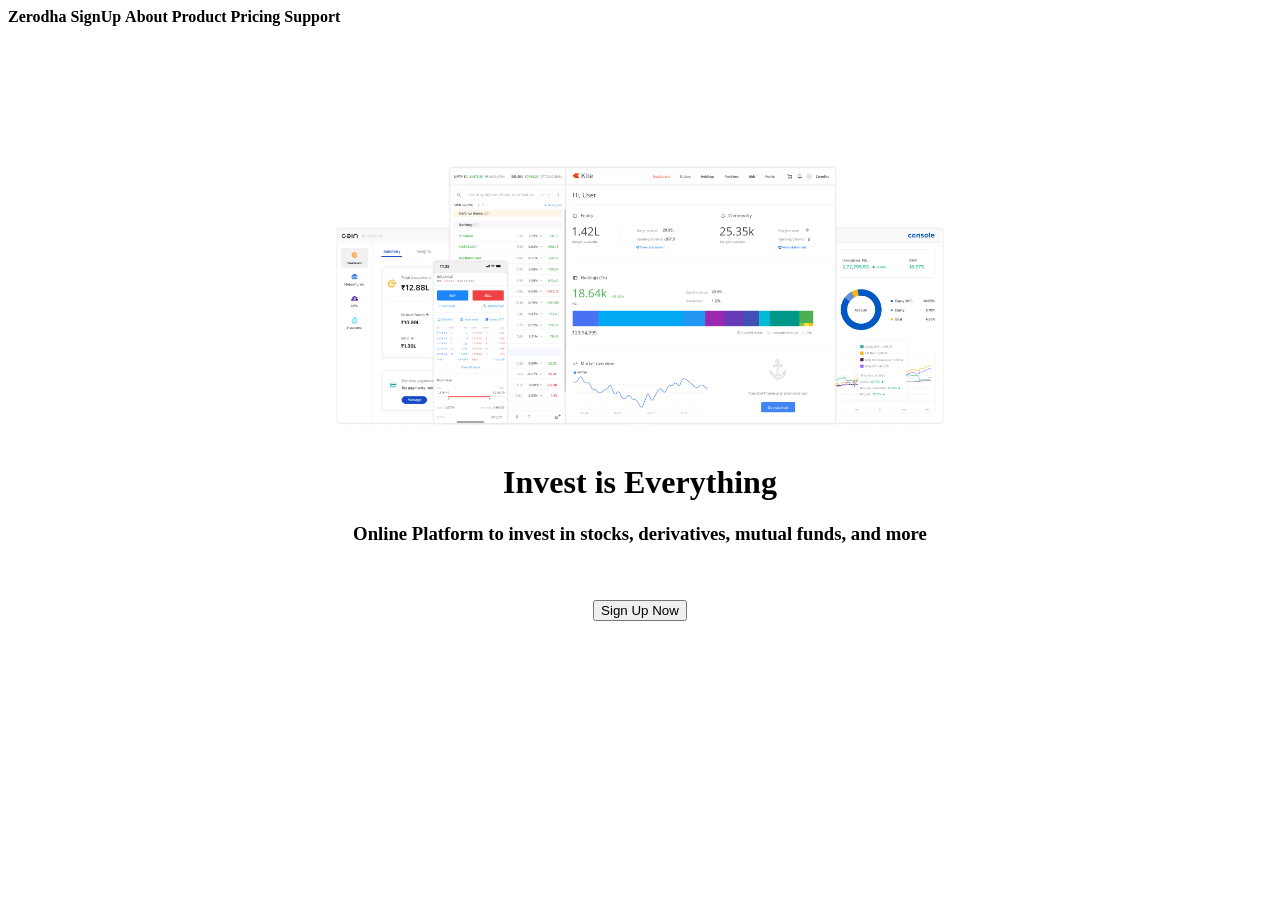
==== Basic_Project/Zerodha Landing Page/index.html @ 114a46d0 "html aadded" ====
<!DOCTYPE html>
<html lang="en">
<head>
    <meta charset="UTF-8">
    <meta name="viewport" content="width=device-width, initial-scale=1.0">
    <title>Zerodha</title>
</head>
<body>
    <div>
        <span><b>Zerodha</b></span>
        <span><b>SignUp</b></span>
        <span><b>About</b></span>
        <span><b>Product</b></span>
        <span><b>Pricing</b></span>
        <span><b>Support</b></span>
    </div>    
    <br>
    <br>
    <br>
    <br>
    <br>
    <br>
    <br> 
    <center>
        <div>
        <img width="50%" src="./zerodha_landing.png" alt="Landing Page Image">
    </div>
    </center>
    <center>
    <div>
        <h1>Invest is Everything</h1>
        <h3>Online Platform to invest in stocks, derivatives, mutual funds, and more</h3>
        <br><br>
        <button>Sign Up Now</button>
    </div>
    </center>

</body>
</html>
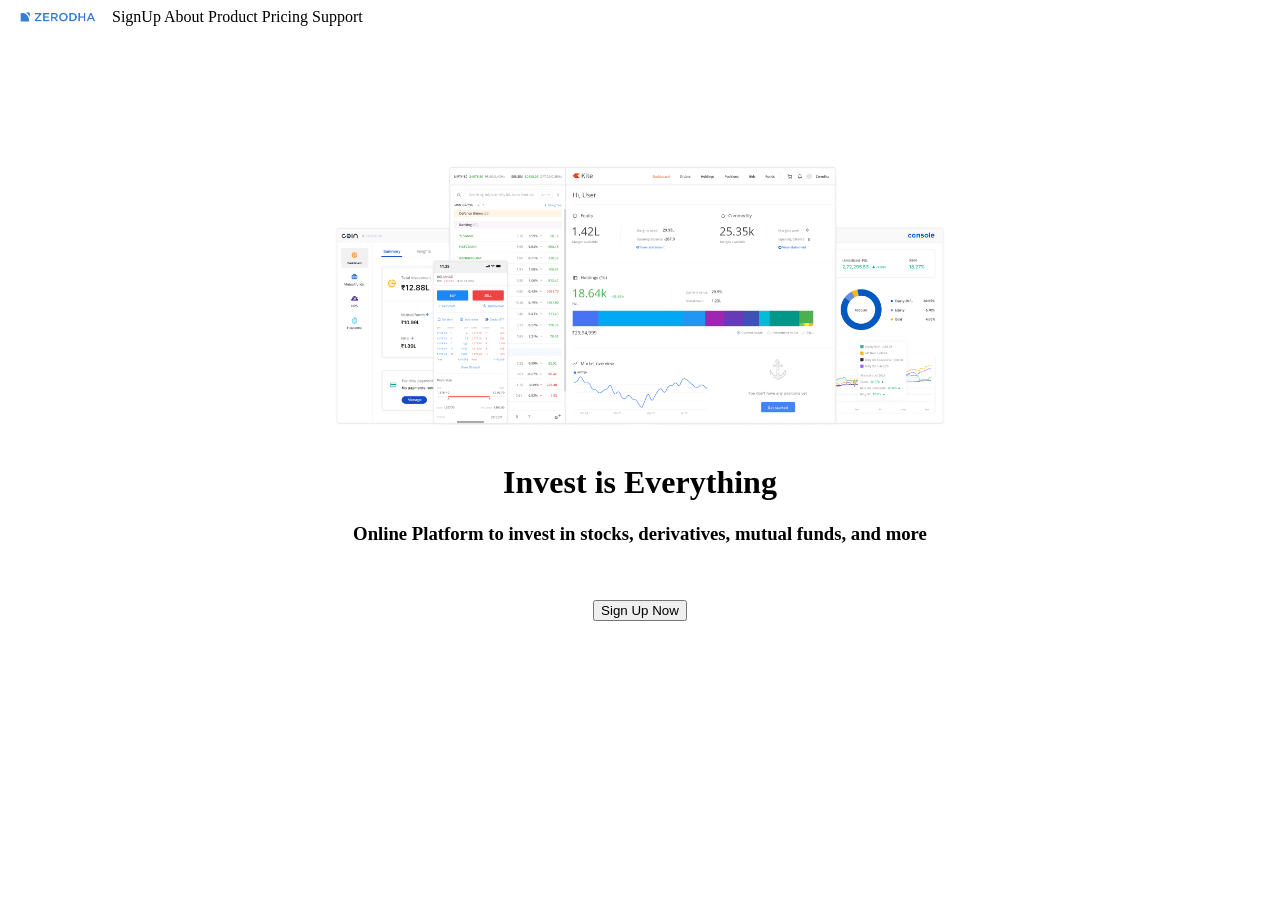
==== commit f17b9575: "added css" ====
--- a/Basic_Project/Zerodha Landing Page/index.html
+++ b/Basic_Project/Zerodha Landing Page/index.html
@@ -4,15 +4,16 @@
     <meta charset="UTF-8">
     <meta name="viewport" content="width=device-width, initial-scale=1.0">
     <title>Zerodha</title>
+    <link rel="stylesheet" href="style.css">
 </head>
 <body>
     <div>
-        <span><b>Zerodha</b></span>
-        <span><b>SignUp</b></span>
-        <span><b>About</b></span>
-        <span><b>Product</b></span>
-        <span><b>Pricing</b></span>
-        <span><b>Support</b></span>
+        <span id="logo"><img src="./zerodha_logo.png" alt=""></span>
+        <span>SignUp</span>
+        <span>About</span>
+        <span>Product</span>
+        <span>Pricing</span>
+        <span>Support</span>
     </div>    
     <br>
     <br>
--- a/Basic_Project/Zerodha Landing Page/style.css
+++ b/Basic_Project/Zerodha Landing Page/style.css
@@ -0,0 +1,5 @@
+#logo img{
+    width: 100px;          
+    height: 10px;         
+    object-fit: contain;  
+}
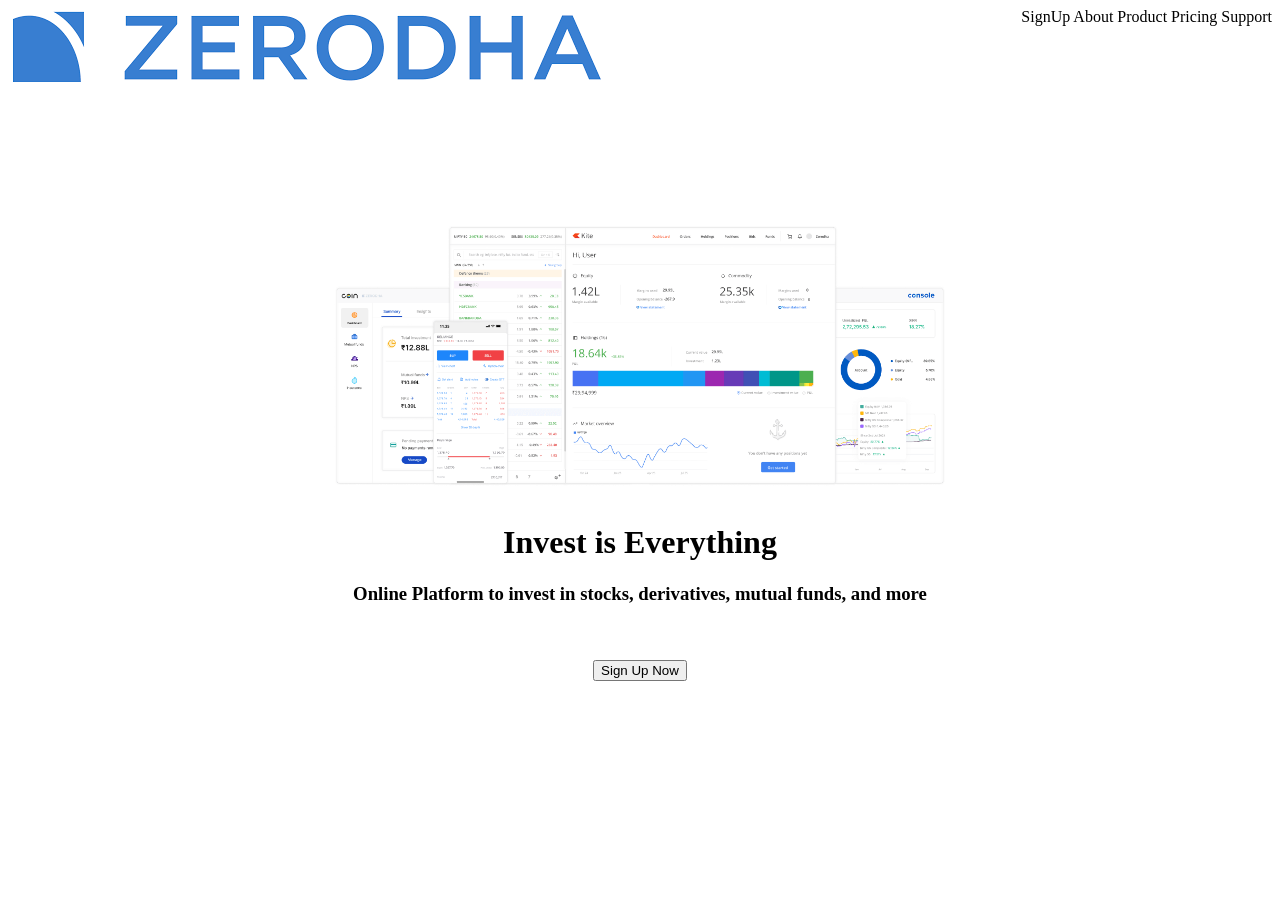
==== commit 56476694: "updated code" ====
--- a/Basic_Project/Zerodha Landing Page/index.html
+++ b/Basic_Project/Zerodha Landing Page/index.html
@@ -7,13 +7,15 @@
     <link rel="stylesheet" href="style.css">
 </head>
 <body>
-    <div>
-        <span id="logo"><img src="./zerodha_logo.png" alt=""></span>
-        <span>SignUp</span>
-        <span>About</span>
-        <span>Product</span>
-        <span>Pricing</span>
-        <span>Support</span>
+    <div style="display: flex; justify-content: space-between">
+        <img src="./zerodha_logo.png">
+        <div>
+            SignUp
+            About
+            Product
+            Pricing
+            Support
+       </div>
     </div>    
     <br>
     <br>
--- a/Basic_Project/Zerodha Landing Page/style.css
+++ b/Basic_Project/Zerodha Landing Page/style.css
@@ -1,5 +1,5 @@
 #logo img{
-    width: 100px;          
+    width: 200px;          
     height: 10px;         
     object-fit: contain;  
 }
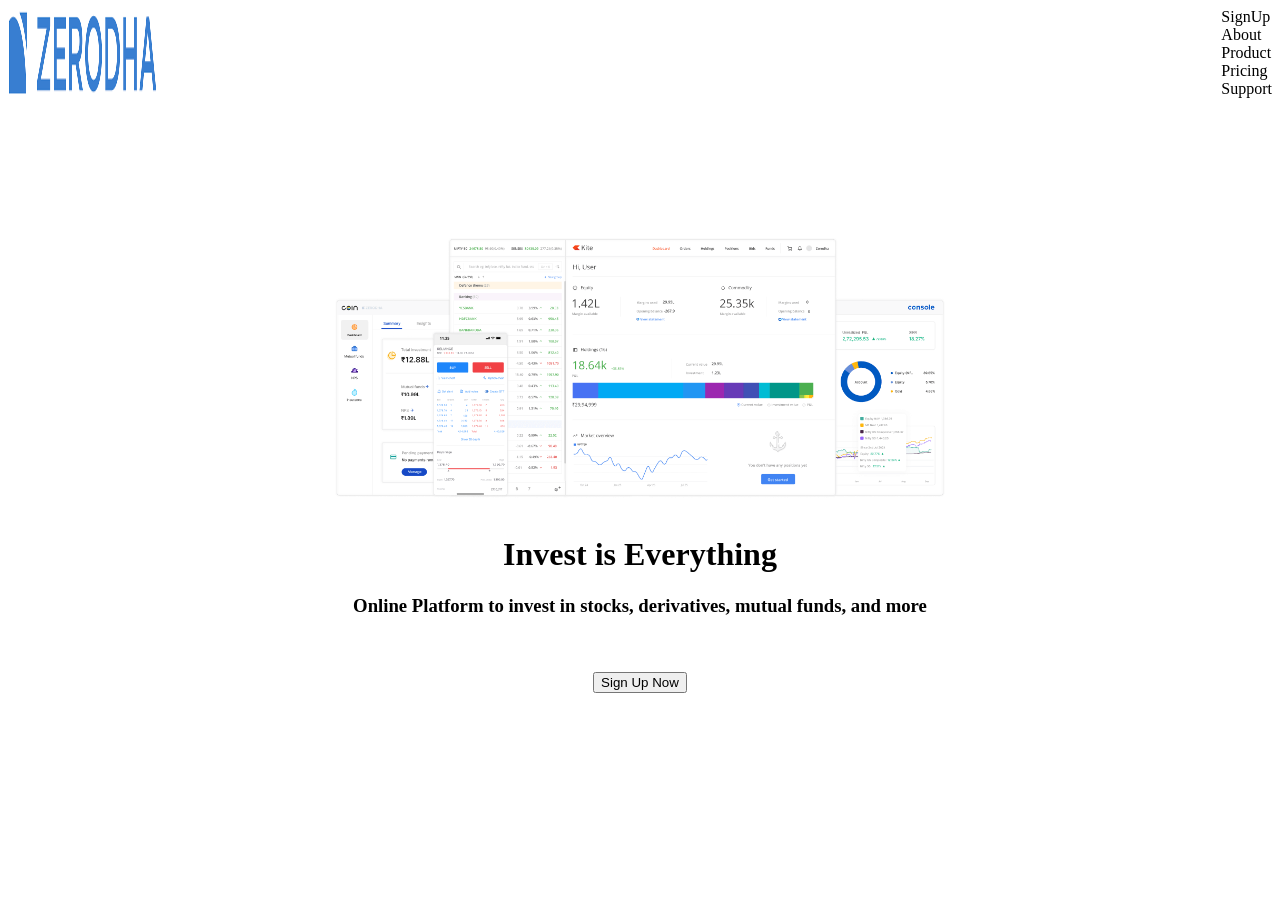
==== commit f5bbdb4c: "update CSS" ====
--- a/Basic_Project/Zerodha Landing Page/index.html
+++ b/Basic_Project/Zerodha Landing Page/index.html
@@ -7,14 +7,29 @@
     <link rel="stylesheet" href="style.css">
 </head>
 <body>
-    <div style="display: flex; justify-content: space-between">
-        <img src="./zerodha_logo.png">
+    <div id="main">
+        <img id="img" src="./zerodha_logo.png">
         <div>
-            SignUp
-            About
-            Product
-            Pricing
-            Support
+            <div id="signup"> 
+                SignUp 
+            </div>
+
+            <div id="about"> 
+                About 
+            </div>
+
+            <div id="produt"> 
+                Product 
+            </div>
+
+            <div id="pricing"> 
+                Pricing 
+            </div>
+
+            <div id="support"> 
+                Support 
+            </div>
+
        </div>
     </div>    
     <br>
--- a/Basic_Project/Zerodha Landing Page/style.css
+++ b/Basic_Project/Zerodha Landing Page/style.css
@@ -1,5 +1,7 @@
-#logo img{
-    width: 200px;          
-    height: 10px;         
-    object-fit: contain;  
+#main {
+    display: flex; justify-content: space-between;
 }
+
+#img {
+    width: 150px;
+}
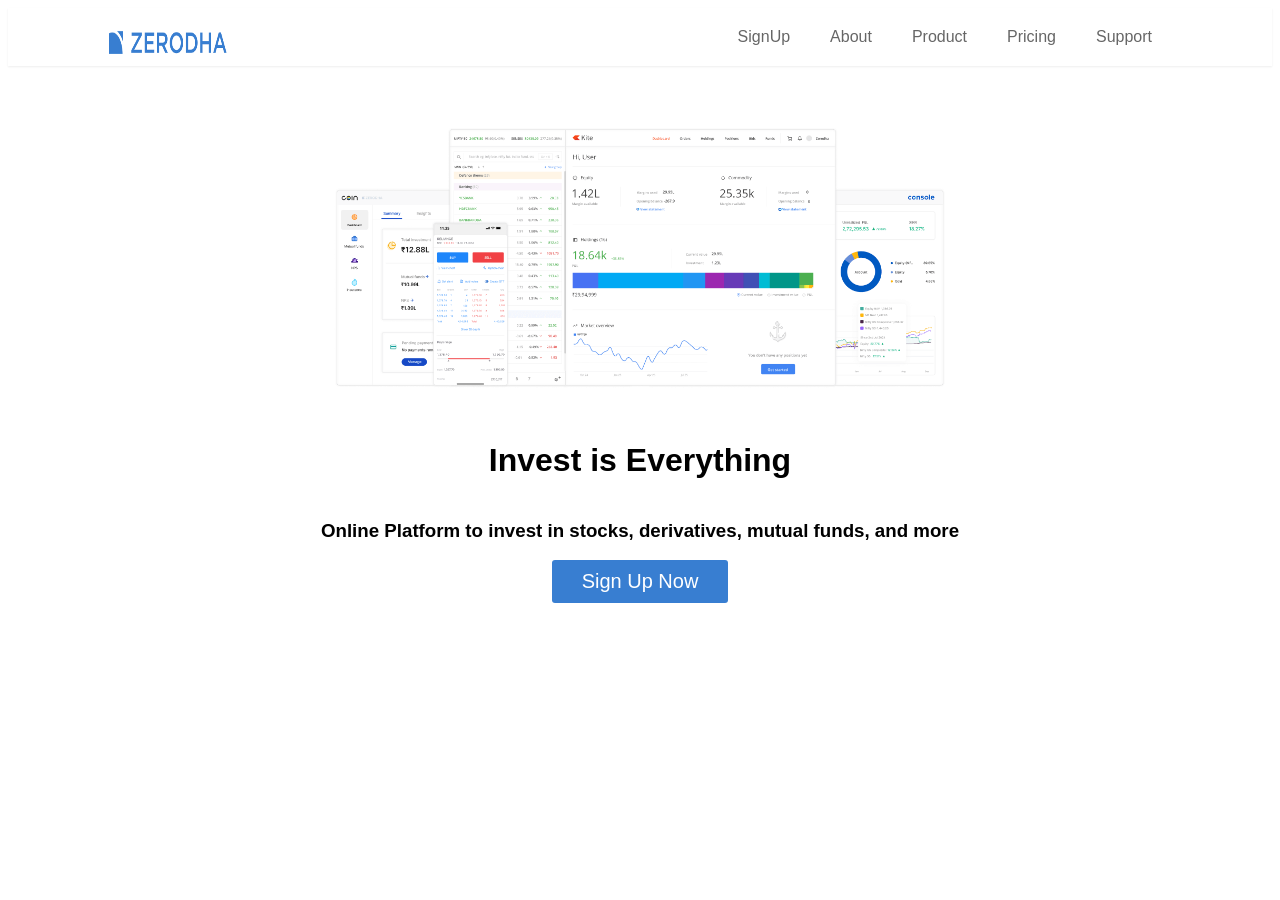
==== commit 3cc2b055: "improve CSS formatting" ====
--- a/Basic_Project/Zerodha Landing Page/index.html
+++ b/Basic_Project/Zerodha Landing Page/index.html
@@ -9,7 +9,7 @@
 <body>
     <div id="main">
         <img id="img" src="./zerodha_logo.png">
-        <div>
+        <div id="child">
             <div id="signup"> 
                 SignUp 
             </div>
@@ -18,7 +18,7 @@
                 About 
             </div>
 
-            <div id="produt"> 
+            <div id="product"> 
                 Product 
             </div>
 
@@ -31,27 +31,24 @@
             </div>
 
        </div>
-    </div>    
-    <br>
-    <br>
-    <br>
-    <br>
-    <br>
-    <br>
-    <br> 
-    <center>
-        <div>
+    </div>   
+
+    <br />
+    <div id="image">
         <img width="50%" src="./zerodha_landing.png" alt="Landing Page Image">
     </div>
-    </center>
-    <center>
-    <div>
-        <h1>Invest is Everything</h1>
-        <h3>Online Platform to invest in stocks, derivatives, mutual funds, and more</h3>
-        <br><br>
-        <button>Sign Up Now</button>
+
+    <div id="down">
+        <div id="first">
+            <h1>Invest is Everything</h1>
+        </div>
+        <div >
+            <h3>Online Platform to invest in stocks, derivatives, mutual funds, and more</h3>
+        </div>
+
+        <div id="button_new">
+            <button>Sign Up Now</button>
+        </div>
     </div>
-    </center>
-
 </body>
 </html>
--- a/Basic_Project/Zerodha Landing Page/style.css
+++ b/Basic_Project/Zerodha Landing Page/style.css
@@ -1,7 +1,49 @@
 #main {
-    display: flex; justify-content: space-between;
+    display: flex;
+    justify-content: space-between;
+    align-items: center; 
+    padding: 0 100px;
+    box-shadow: 0px 1px 2px #eee;
+}
+
+#child {
+    display: flex;
 }
 
 #img {
-    width: 150px;
+    width: 120px;
+    height: 25px; 
+    padding-top: 10px;
+}
+
+#signup, #about, #product, #pricing, #support {
+    padding: 20px;
+    color: #666;
+    font-family: sans-serif;
+    cursor: pointer;
+}
+
+#image {
+    display: flex; 
+    justify-content: center;
+    padding-top: 30px;
+}
+
+#down {
+    display: flex; 
+    flex-direction: column; 
+    align-items: center;    
+    padding-top: 20px;
+    text-align: center;
+    font-family: sans-serif;
+}
+
+#button_new button {
+    background-color: #387ed1; 
+    color: white;              
+    padding: 10px 30px;        
+    border-radius: 3px;        
+    font-size: 20px;           
+    border: none;
+    cursor: pointer;
 }
